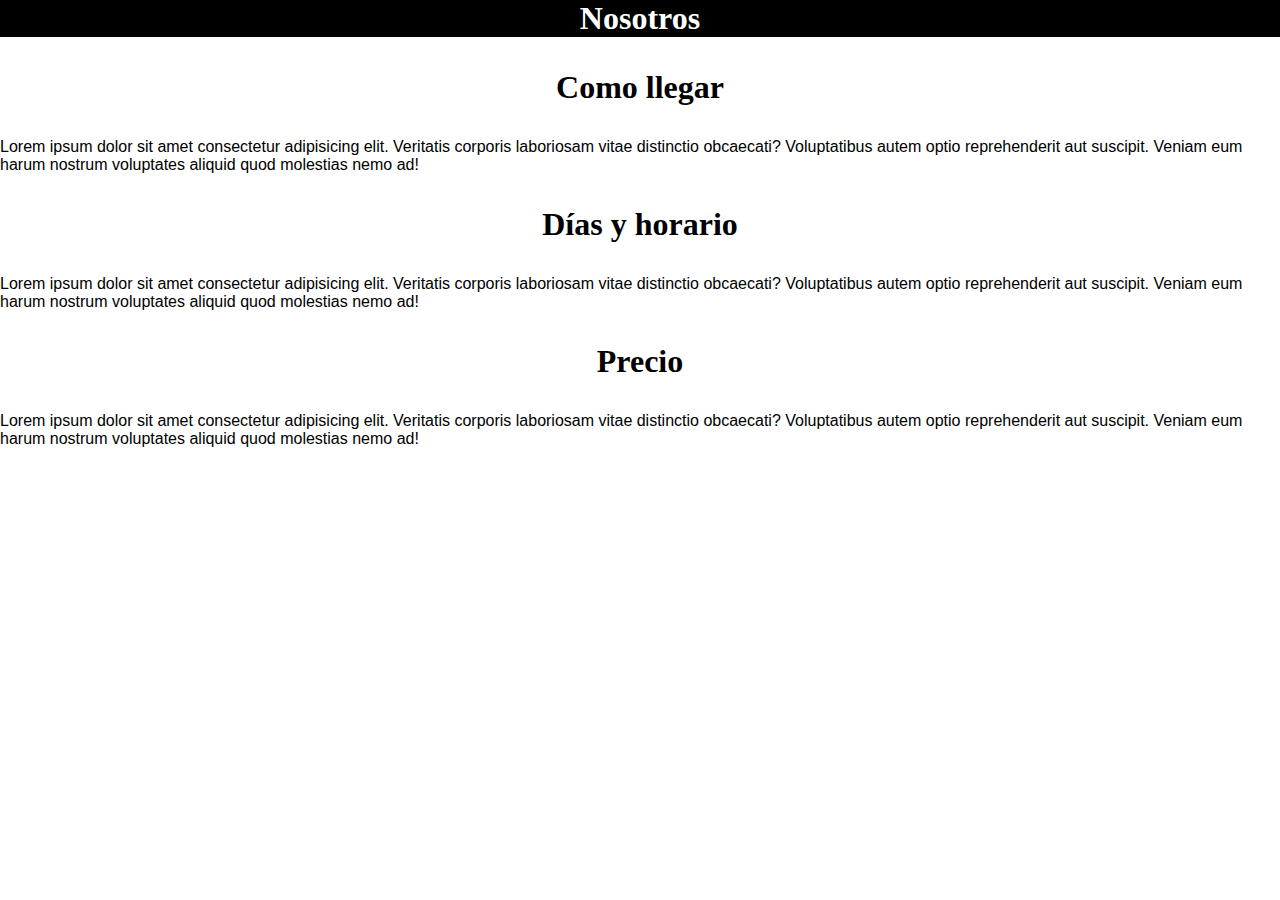
==== datos.html @ 2529898b "final menu" ====
<!DOCTYPE html>
<html lang="en">
<head>
    <meta charset="UTF-8">
    <meta name="viewport" content="width=device-width, initial-scale=1.0">
    <title>Nosotro</title>
    <link rel="stylesheet" href="index.html">
    <link rel="stylesheet" href="./styles/style.css">
</head>
<body class="ubi">
    <h1 class="nosotros">Nosotros</h1>
    <div>
        <h2 class="ubicacion"> Como llegar</h2>
        <p>Lorem ipsum dolor sit amet consectetur adipisicing elit. Veritatis corporis laboriosam vitae distinctio obcaecati? Voluptatibus autem optio reprehenderit aut suscipit. Veniam eum harum nostrum voluptates aliquid quod molestias nemo ad!</p>
    </div>
    <div>
        <h2 class="ubicacion"> Días y horario</h2>
        <p>Lorem ipsum dolor sit amet consectetur adipisicing elit. Veritatis corporis laboriosam vitae distinctio obcaecati? Voluptatibus autem optio reprehenderit aut suscipit. Veniam eum harum nostrum voluptates aliquid quod molestias nemo ad!</p>
    </div>
    <div>
        <h2 class="ubicacion"> Precio </h2>
        <p>Lorem ipsum dolor sit amet consectetur adipisicing elit. Veritatis corporis laboriosam vitae distinctio obcaecati? Voluptatibus autem optio reprehenderit aut suscipit. Veniam eum harum nostrum voluptates aliquid quod molestias nemo ad!</p>
    </div>
    
</body>
</html>
---- styles/style.css ----
*{/**selector universal*/
    margin: 0;
    padding: 0;
    box-sizing: border-box;
    font-family: "Oswald", sans-serif;
}
/*llamar a las clases*/
.main{
width: 100%;/*ancho*/
height: 100vh;
}

.section-1{
    width: 100%;
    height: 6.5em; /*1em equivale a 16px, tendriamos 160px*/
    background: linear-gradient(rgb(247, 80, 2), blue);
    padding-top: 1.6em;
    position: sticky;
    top: 0;
    
}

.header{
    background-color: black;
    width: 100%;
    height: 4.5em;
    display: flex;
    flex-direction: row;
    
}
.img{
width: 15%;
height: 100%;/*100%de su padre header*/
}

h1{
        font-family: "Bungee Spice", sans-serif;
        font-weight: 500px;
        font-style: normal;
        text-align: center;
        font-size: 32px;
        width: 25%;
        height: 100%;
        
    
}

.menu{
width: 75%;
height: 100%;
display: flex;/*indica la capacida de un elemento flexible para alterar sus dimensiones*/
flex-direction: row;
justify-content: right;/*posición hacia donde mover de izq. a derecha*/
align-items: center;/*alinea de arriba a abajo nuestro item*/

}

.img img{/*selector descendiente, se usa la lase img y su hijo img que es la imagen en sí*/
    object-fit: cover;/*nos ayuda a conservar el aspecto de la imagen*/
    height: 100%;
}
.menu a{/*se recurre a los hijos de meu para trabajar en ellos*/
display: flex;
text-decoration: none;/*saca linea de bajo del texto*/
color: white;
padding: 0 0.3em;
}

/*fin seción 1*/

/*Comienzo section-2*/
.section-2
{
    width: 100%;
    height:calc(100vh-20em); /*1em equivale a 16px, tendriamos 160px*/
    display: flex;
    flex-direction: column;
    justify-content: center;
    align-items: center;
    padding: 2em;
}

.titulo{
    font-family: Cambria, Cochin, Georgia, Times, 'Times New Roman', serif;
    font-size: 2em;/*tamaño letras, su valor se basa en el de supadre*/
    text-align: center;/*alinea el texto*/
    color: red;


}

.s2-texto hr{
    width: 5%;
    height: 0.25em;
    background-color: red;
    border: none;/*quita los bordes contorno*/
    border-radius: 1em; /*modifica sus bordes*/
    margin: 1em auto;
}

.s2-texto p{
    font-size: 1.25em;
    text-align: center;

}
.s2-contenido{
    width: 33.33%;
    height: 100%;
    display: flex;
    flex-direction: column;
    flex-wrap: wrap;
    justify-content: flex-start;
    align-items: center;
    padding: 0.5em;
}

.contenido-img{
     width: 100%;
     height: 50%;
     overflow: hidden;
 }
.contenido-img img{
    object-fit: cover;
    width: 100%;
    
} 

.contenido-texto{
    
    width: 100%;
    height: 50%;
    display: flex;
    flex-direction: column;
    flex-wrap: wrap;
    justify-content: flex-start;
    align-items: center;
    padding: 0.5em 0;
}

.s2-texto{
    width: 80%;
    height: 20%;
}

.s2-img{
width: 80%;
height: 80%;
display: flex;
flex-direction: row;
flex-wrap: wrap;

}

.contenido-texto h2{
font-size: 1.25em;

}
.contenido-texto p{
    font-size: 1.25em;
    margin: 1em 0;
    text-align: center;

}
.contenido-texto a{
text-decoration: none;
color: white;
background-color: red;
width:35%;
padding: 0.5em 0;
border: none;
border-radius: 30px;
text-align: center;
box-shadow: 3px 3px 3px black;
}



/*fin section-2*/

/*comienzo section-3*/
.section-3
{
    width: 100%;
    height: 10em; /*1em equivale a 16px, tendriamos 160px*/
    background: linear-gradient(rgb(247, 80, 2), blue);
    display: flex;
    flex-direction: column;
    justify-content: center;    
    align-items: center;
    min-width: 250px;
    
}
.section-3 hr{
background-color: black;
width: 100%;
height: 5%;
border: none;
}

.s3-contenido{
width: 100%;
height: 65%;
display: flex;
flex-direction: row;
justify-content: center;
}
.s3-logo{
    width: 60%;
}

.s3-logo img{
    object-fit: cover;
    height: 100%;
}

.s3-texto {
width: 40%;
color: white;
font-size: 1em;
}

.s3-texto a{
    color: white;
}

.footer{
    width: 100%;
    height: 30%;
    border-top: orange solid 0.0625em;
    display: flex;
    flex-direction: row;
    justify-content: left;
    align-items: center;
    padding: 0 10%;

}

.autor{
text-decoration: none;
color: white;
}

.politicas{
text-decoration: none;
color: white;
margin: 2em;
padding: 0 2px;
}

/*fin section-3*/

.body {
    background-color: white;
}
.registrar {
    width: 500px;
    background: rgb(12, 155, 221);
    padding: 30px;
    margin: auto;
    margin-top: 50px;
    border-radius: 4px;
    font-family: 'Gill Sans', 'Gill Sans MT', Calibri, 'Trebuchet MS', sans-serif;
    color: white;
    }
    
    h4{
    font-size: 22px;
    margin-bottom: 20px;
    }
    
    .control {
        width: 100%;
        background: cornflowerblue;
        padding: 10px;
        border-radius: 4px;
        margin-bottom: 16px;
        border: 1px solid black;
        font-family: 'Gill Sans', 'Gill Sans MT', Calibri, 'Trebuchet MS', sans-serif;
        font-size: 18px;
        color: white;
    }
    
    .registrar p{
        height: 40px;
        text-align: center;
        font-size: 18px;
    }
    
    .registrar a {
        color: white;
        text-decoration: none;
    
    }
    
    .registrar a:hover {
        color: white;
        text-decoration: underline;
    }
    
    .registrar .boton {
        width: 100%;
        background-color: blue;
        border-radius: 12px;
        border: none;
        padding: 12px;
        color: white;
        margin: 16px 0;
        font-size: 16px;
    }
    
    .inicio {
        font-size: 20px;
        text-decoration: none;
        color: black;
        font-family: 'Gill Sans', 'Gill Sans MT', Calibri, 'Trebuchet MS', sans-serif;
        
    }
    
    /*********contacto************/

.b2 {

    font-family: 'Gill Sans', 'Gill Sans MT', Calibri, 'Trebuchet MS', sans-serif;
    min-height: 100vh;
    display: flex;
    align-items: center;
    justify-content: center;

}

form {
    padding: 50px 55px;
    box-shadow: 0 0 20px black;/*estilo sombreado*/
    border-radius: 20px;
    text-align: center;
    width: 500px;
}

.input-goup {
    display: flex;
    flex-direction: column;
    text-align: left;
}
 .contact {
    color:black;
    font-size: 35px;
 }

label {
    color: grey;
    font-size: 15px;
    font-weight: 600;
    margin-bottom: 15px;
}
input, textarea{
    padding: 17px 25px;
    border-radius: 25px;
    margin-bottom: 20px;
    background-color: white;
    color: black;
    outline: none;
}

.forma-texto a {
    color: black;
    font-size: 14px;
    font-weight: 600;
    text-decoration: none;
}
 .btn {
    font-size: 16px;
    color: white;
    border: 0;
    border-radius: 25px;
    background-color: rgb(30, 73, 30);
    box-shadow: 0 0 20px;
 }

    
    /*************Nosotros*************/




 .nosotros {
    font-family: Cambria, Cochin, Georgia, Times, 'Times New Roman', serif;
    font-size: 2em;/*tamaño letras, su valor se basa en el de supadre*/
    text-align: center;/*alinea el texto*/
    color: white;
    background-color: black;
    width: 100%;
 }

 .ubicacion {
    font-family: Cambria, Cochin, Georgia, Times, 'Times New Roman', serif;
    font-size: 2em;/*tamaño letras, su valor se basa en el de supadre*/
    text-align: center;/*alinea el texto*/
    padding: 1em;
    color: black
    
 }

 .ubicacion p{
    text-align: center;
 }
 
/**********************/

@media (max-width:500px) {

    .menu{
        flex-direction: column;
         }

    h1{
        width: 35%;
    }
    .img {
        width: 20%;
} 

    .s2-contenido {
        width: 100%;
        flex-direction: row;
    }
.s3-texto {
    width: 80%;
}
    
}
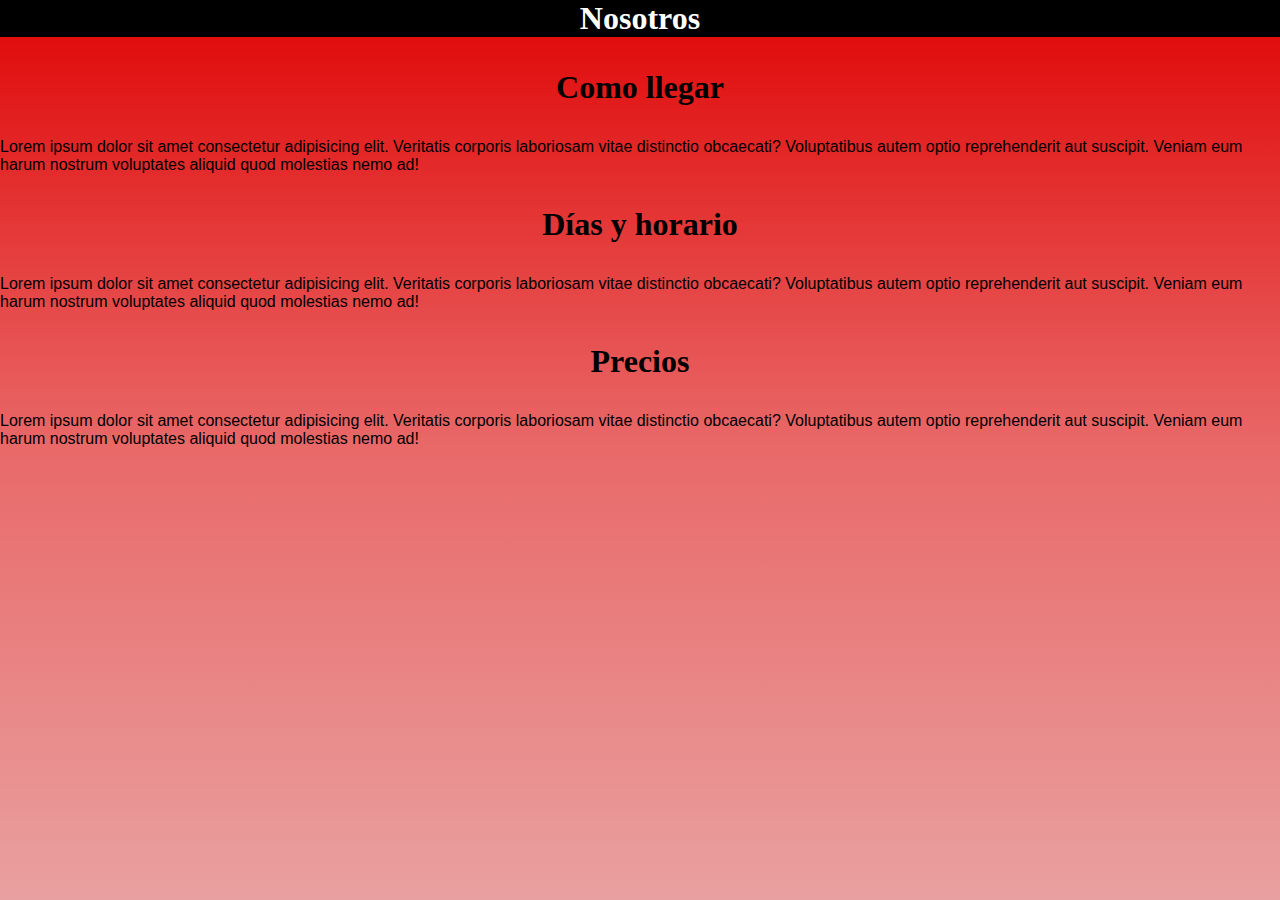
==== commit 521e190c: "estilo de menu" ====
--- a/datos.html
+++ b/datos.html
@@ -3,12 +3,14 @@
 <head>
     <meta charset="UTF-8">
     <meta name="viewport" content="width=device-width, initial-scale=1.0">
-    <title>Nosotro</title>
+    <title>Nosotros</title>
     <link rel="stylesheet" href="index.html">
     <link rel="stylesheet" href="./styles/style.css">
 </head>
-<body class="ubi">
+<body class="bu">
+    <div>
     <h1 class="nosotros">Nosotros</h1>
+    </div>
     <div>
         <h2 class="ubicacion"> Como llegar</h2>
         <p>Lorem ipsum dolor sit amet consectetur adipisicing elit. Veritatis corporis laboriosam vitae distinctio obcaecati? Voluptatibus autem optio reprehenderit aut suscipit. Veniam eum harum nostrum voluptates aliquid quod molestias nemo ad!</p>
@@ -18,7 +20,7 @@
         <p>Lorem ipsum dolor sit amet consectetur adipisicing elit. Veritatis corporis laboriosam vitae distinctio obcaecati? Voluptatibus autem optio reprehenderit aut suscipit. Veniam eum harum nostrum voluptates aliquid quod molestias nemo ad!</p>
     </div>
     <div>
-        <h2 class="ubicacion"> Precio </h2>
+        <h2 class="ubicacion"> Precios </h2>
         <p>Lorem ipsum dolor sit amet consectetur adipisicing elit. Veritatis corporis laboriosam vitae distinctio obcaecati? Voluptatibus autem optio reprehenderit aut suscipit. Veniam eum harum nostrum voluptates aliquid quod molestias nemo ad!</p>
     </div>
     
--- a/styles/style.css
+++ b/styles/style.css
@@ -62,9 +62,17 @@
 .menu a{/*se recurre a los hijos de meu para trabajar en ellos*/
 display: flex;
 text-decoration: none;/*saca linea de bajo del texto*/
-color: white;
+text-align: center;
 padding: 0 0.3em;
-}
+  font-family: "Honk", system-ui;
+  font-size: x-large;
+  font-weight: 400;
+  font-style: normal;
+  font-variation-settings:
+    "MORF" 15,
+    "SHLN" 50;
+}
+
 
 /*fin seción 1*/
 
@@ -319,7 +327,6 @@
     /*********contacto************/
 
 .b2 {
-
     font-family: 'Gill Sans', 'Gill Sans MT', Calibri, 'Trebuchet MS', sans-serif;
     min-height: 100vh;
     display: flex;
@@ -333,7 +340,7 @@
     box-shadow: 0 0 20px black;/*estilo sombreado*/
     border-radius: 20px;
     text-align: center;
-    width: 500px;
+    width: 400px;
 }
 
 .input-goup {
@@ -381,7 +388,11 @@
 
 
 
-
+.bu{
+    height: 100vh;
+    background: linear-gradient(rgb(224, 5, 5), rgb(233, 105, 105), rgb(233, 160, 160));
+    
+}
  .nosotros {
     font-family: Cambria, Cochin, Georgia, Times, 'Times New Roman', serif;
     font-size: 2em;/*tamaño letras, su valor se basa en el de supadre*/
@@ -410,7 +421,14 @@
 
     .menu{
         flex-direction: column;
-         }
+    align-items: end;       
+        
+}
+
+.menu a {
+font-size: large;
+
+}
 
     h1{
         width: 35%;
